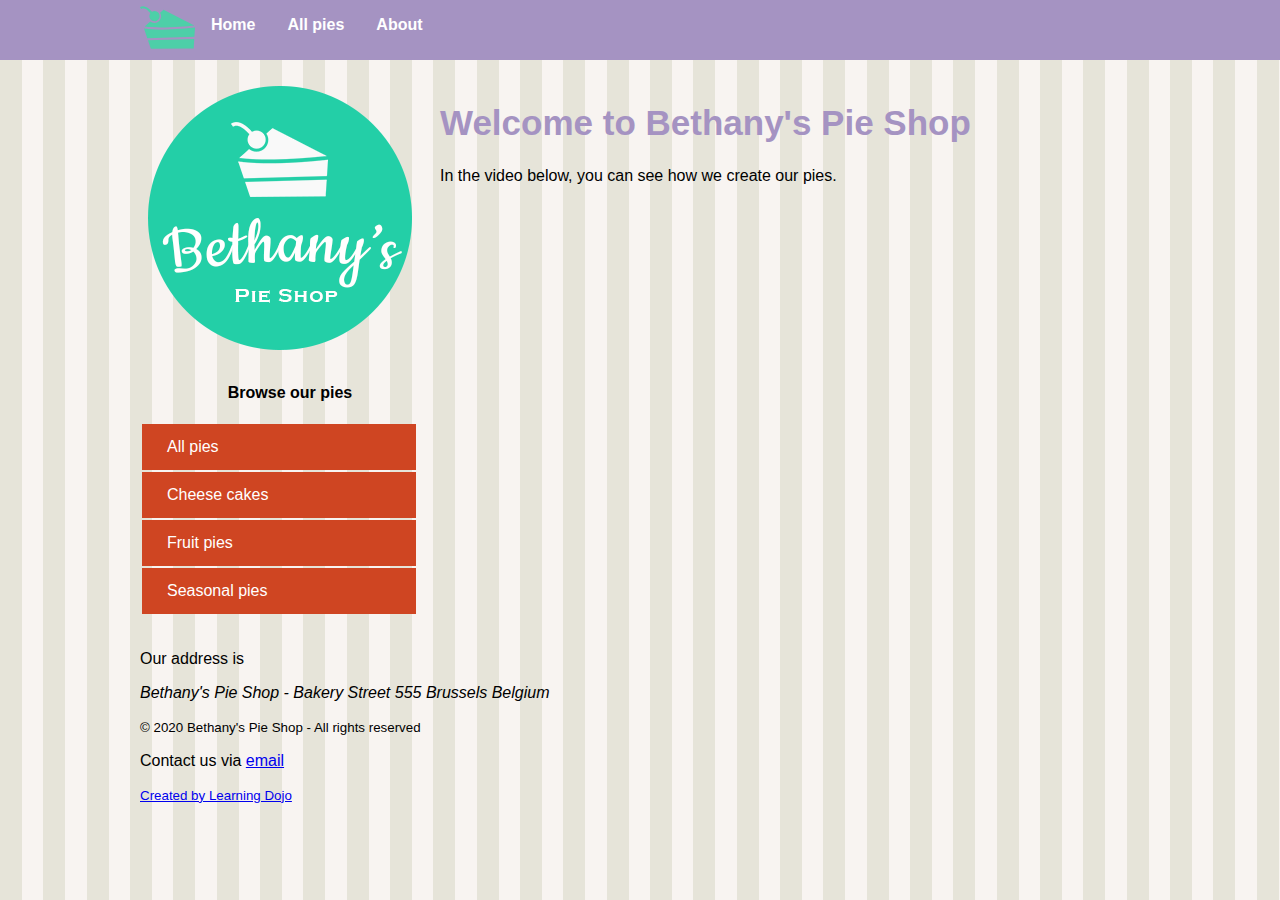
==== 03/demos/Project Files/01 Starter/pages/about.html @ 5f966122 "first commit" ====
<!DOCTYPE html>
<html>

<head>
    <meta charset="utf-8">
    <title>Welcome to Bethany's Pie Shop!</title>
    <meta name="author" content="Bethany's Pie Shop">
    <meta name="description" content="Store front for Bethany's Pie Shop">
    <meta name="viewport" content="width=device-width, initial-scale=1">
    <link rel="icon" type="image/png" href="favicon.png">
    <link rel="stylesheet" type="text/css" href="../css/styles.css">
</head>

<body>
    <header id="mainheader">
        <nav>
            <ul>
                <li><img src="../images/cake.svg" height="55" /></li>
                <li><a href="../index.html">Home</a></li>
                <li><a href="pieoverview.html">All pies</a></li>
                <li><a href="about.html">About</a></li>
            </ul>
        </nav>
    </header>
    <div class="mainContent">
        <aside class="leftmenu">
            <a href="index.html"><img src="../images/bethanylogo.png" /></a>

            <header>
                <h4 style="text-align: center;">Browse our pies</h4>
            </header>
            <ul>
                <a href="pieoverview.html"><li>All pies</li></a>
                <a href="cheesecakes.html"><li>Cheese cakes</li></a>
                <a href="fruitpies.html"><li>Fruit pies</li></a>
                <a href="seasonalpies.html"><li>Seasonal pies</li></a>
            </ul>
        </aside>
        <main class="main">
            <article>
                <header>
                    <h1 class="pageTitle">Welcome to Bethany's Pie Shop</h1>
                </header>
                
                <p>In the video below, you can see how we create our pies.</p>
                <iframe width="560" height="315" src="https://www.youtube.com/embed/rmMwNp_k36I" frameborder="0" allow="accelerometer; autoplay; encrypted-media; gyroscope; picture-in-picture" allowfullscreen></iframe>
            </article>
        </main>

        <footer>
            <p>Our address is <address>Bethany's Pie Shop - Bakery Street 555 Brussels Belgium</address>
            </p>
            <p><small>&copy; 2020 Bethany's Pie Shop - All rights reserved</small></p>
            <p>Contact us via <a href="mailto:info@bethanyspieshop.com">email</a></p>
            <p><small><a href="https://www.learningdojo.net">Created by Learning Dojo</a></small></p>
        </footer>
    </div>
</body>

</html>
---- 03/demos/Project Files/01 Starter/css/styles.css ----
/*Main Area*/
body {
    margin-top: 0px;
    font-family: 'Segoe UI', Tahoma, Geneva, Verdana, sans-serif;
    margin-left: auto;
    margin-right: auto;
    background-color: #e6e4d9;
    background-image: url('../images/pattern.png');
}

#mainheader {
    background-color: #a593c2;
}

/*Top Menu*/

nav {
    height: 60px;
    width: 1000px;
    margin: 0 auto 20px;
}

nav>ul {
    list-style-type: none;
    margin: 0;
    padding: 0;
    overflow: hidden;
}

nav>ul>li {
    float: left;
}

nav>ul>li a {
    display: block;
    color: white;
    text-align: center;
    padding: 16px;
    text-decoration: none;
    font-weight: bold;
}

/*Side Menu*/

.mainContent ul{
    padding-inline-start: 2px;
    margin-right: 1.5rem;
}

.mainContent ul>a>li{
    background-color: #cf4522;
    color: #fff;
    list-style: none;
    padding: 14px 25px;
    display: block;
    cursor: pointer;
    margin-bottom: 2px;
}

.mainContent ul>a>li:hover{
    background-color: #B43110;
}

.mainContent ul>a{
    text-decoration: none;
    color: #fff;
}

.mainContent{
    width:1000px;
    margin-left: auto;
    margin-right: auto;
}

.leftmenu {
    float: left;
    width: 30%;
    margin-bottom: 20px;
}

/*Main Content*/

.main {
    float: right;
    width: 70%;
    margin-bottom: 20px;
}

.pageTitle{
    font-size:35px;
    color:#a593c2;
}

/*Footer*/
footer {
    clear: both;
    width: 100%;
}
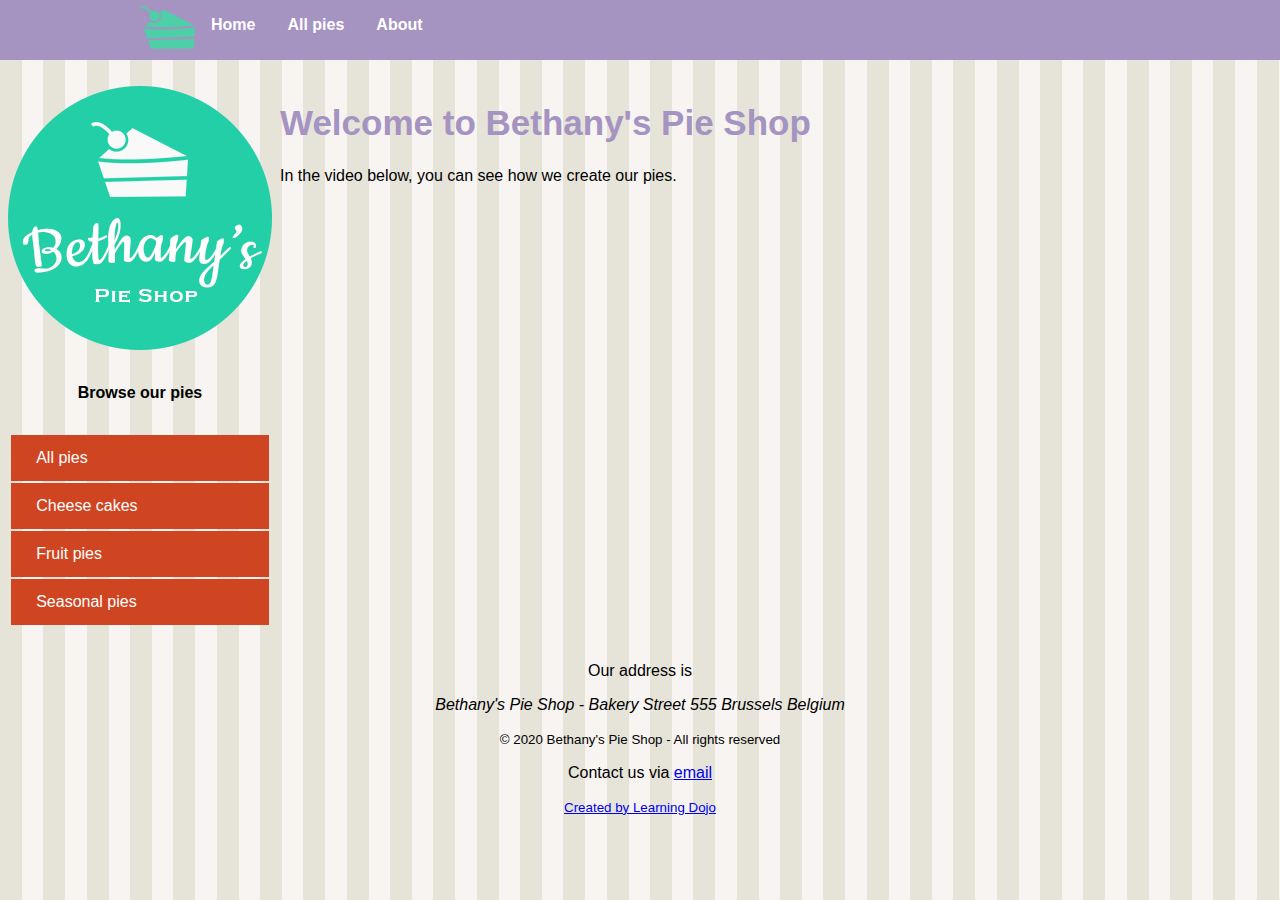
==== commit 1fd1af62: "added flex to different pages" ====
--- a/03/demos/Project Files/01 Starter/pages/about.html
+++ b/03/demos/Project Files/01 Starter/pages/about.html
@@ -46,15 +46,14 @@
                 <iframe width="560" height="315" src="https://www.youtube.com/embed/rmMwNp_k36I" frameborder="0" allow="accelerometer; autoplay; encrypted-media; gyroscope; picture-in-picture" allowfullscreen></iframe>
             </article>
         </main>
-
-        <footer>
-            <p>Our address is <address>Bethany's Pie Shop - Bakery Street 555 Brussels Belgium</address>
-            </p>
-            <p><small>&copy; 2020 Bethany's Pie Shop - All rights reserved</small></p>
-            <p>Contact us via <a href="mailto:info@bethanyspieshop.com">email</a></p>
-            <p><small><a href="https://www.learningdojo.net">Created by Learning Dojo</a></small></p>
-        </footer>
     </div>
+    <footer>
+        <p>Our address is </p>
+        <address>Bethany's Pie Shop - Bakery Street 555 Brussels Belgium</address>
+        <p><small>&copy; 2020 Bethany's Pie Shop - All rights reserved</small></p>
+        <p>Contact us via <a href="mailto:info@bethanyspieshop.com">email</a></p>
+        <p><small><a href="https://www.learningdojo.net">Created by Learning Dojo</a></small></p>
+    </footer>
 </body>
 
 </html>--- a/03/demos/Project Files/01 Starter/css/styles.css
+++ b/03/demos/Project Files/01 Starter/css/styles.css
@@ -43,8 +43,9 @@
 /*Side Menu*/
 
 .mainContent ul{
-    padding-inline-start: 2px;
-    margin-right: 1.5rem;
+    padding-inline-start: 0;
+    margin-right: 0;
+    padding: .7rem
 }
 
 .mainContent ul>a>li{
@@ -67,32 +68,80 @@
 }
 
 .mainContent{
-    width:1000px;
     margin-left: auto;
     margin-right: auto;
+    display: flex;
+    flex-direction: row;
+    flex-wrap: wrap;
 }
 
-.leftmenu {
-    float: left;
-    width: 30%;
-    margin-bottom: 20px;
+.pieGallery {
+    display: flex;
+    flex-direction: row;
+    width: 60%;
+    flex-wrap: wrap;
+    align-content: flex-start;
+}
+
+.pieCard {
+    display: flex;
+    flex-direction: column;
+    margin: .4rem;
+    background-color: #fff;
+    box-shadow: 0 2px 4px rgba(0, 0, 0, .3);
+    padding: .4rem;
+}
+
+.pieCard > h5, .pieCard > p{
+    margin: .2rem 0;
+}
+
+.cardRow {
+    display: flex;
+    flex-direction: row;
+    justify-content: space-between;
+    align-content: center;
+}
+
+.cardRow > h5, .cardRow > p{
+    margin: .2rem 0;
 }
 
 /*Main Content*/
-
-.main {
-    float: right;
-    width: 70%;
-    margin-bottom: 20px;
-}
 
 .pageTitle{
     font-size:35px;
     color:#a593c2;
 }
 
+.main {
+    display: flex;
+    flex-direction: column;
+    width: 60%;
+}
+
+.pieRow {
+    display: flex;
+    flex-direction: row;
+    margin-bottom: 10px;
+    justify-content: space-between;
+    flex-wrap: wrap;
+    align-items: center;
+}
+
+.leftMenu {
+    display: flex;
+    flex-direction: column;
+    align-items: center;
+}
+
 /*Footer*/
 footer {
-    clear: both;
-    width: 100%;
+    display: flex;
+    flex-direction: column;
+    align-items: center;
+}
+
+footer > p, footer > address {
+    margin: .5rem 0;
 }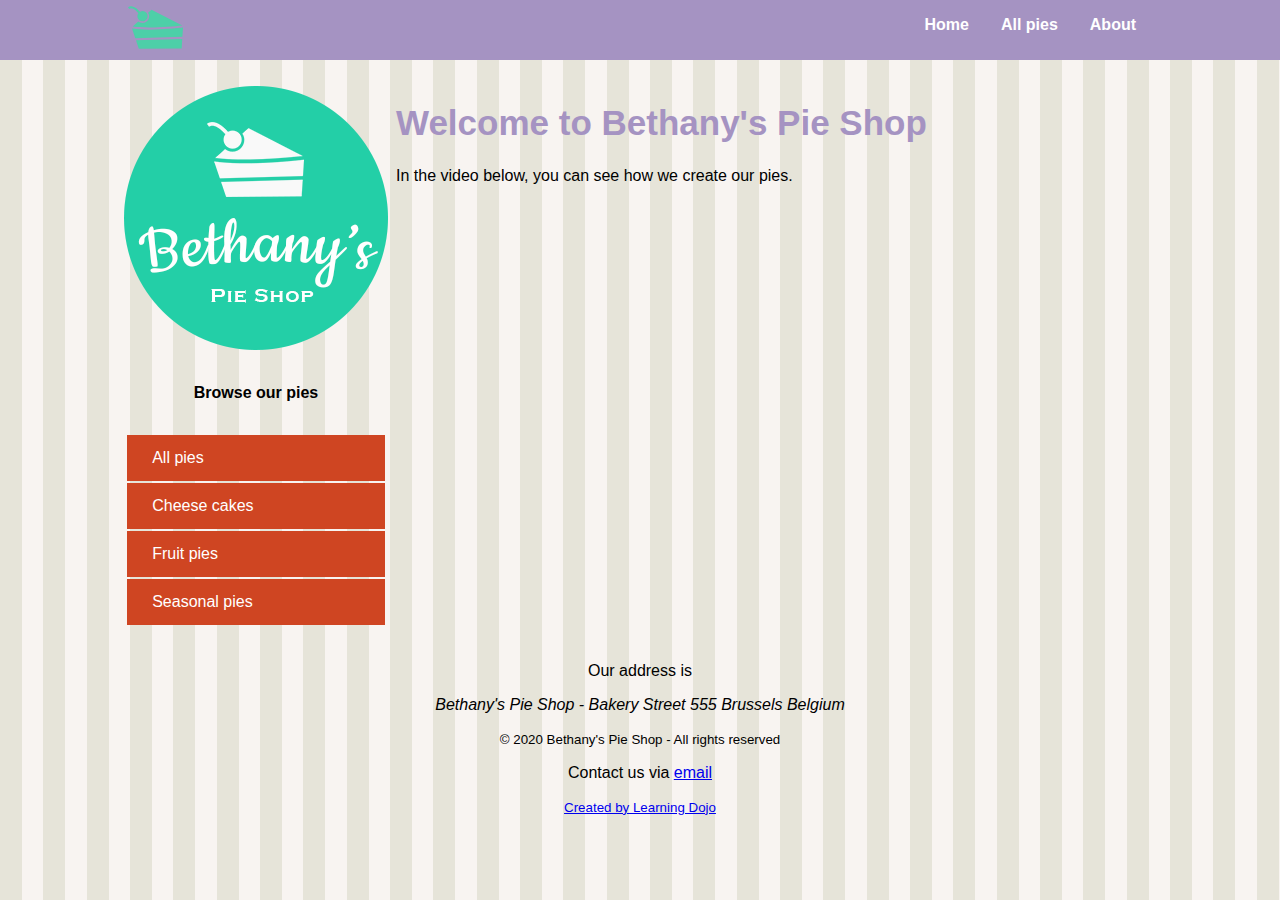
==== commit b962df9a: "switch all floats to flex" ====
--- a/03/demos/Project Files/01 Starter/pages/about.html
+++ b/03/demos/Project Files/01 Starter/pages/about.html
@@ -43,7 +43,9 @@
                 </header>
                 
                 <p>In the video below, you can see how we create our pies.</p>
-                <iframe width="560" height="315" src="https://www.youtube.com/embed/rmMwNp_k36I" frameborder="0" allow="accelerometer; autoplay; encrypted-media; gyroscope; picture-in-picture" allowfullscreen></iframe>
+                <div class="container">
+                    <iframe class="video" src="https://www.youtube.com/embed/rmMwNp_k36I" frameborder="0" allow="accelerometer; autoplay; encrypted-media; gyroscope; picture-in-picture" allowfullscreen></iframe>
+                </div>
             </article>
         </main>
     </div>
--- a/03/demos/Project Files/01 Starter/css/styles.css
+++ b/03/demos/Project Files/01 Starter/css/styles.css
@@ -16,8 +16,13 @@
 
 nav {
     height: 60px;
-    width: 1000px;
     margin: 0 auto 20px;
+    width: 80%;
+}
+
+.pieCard > img {
+    width: 40%;
+    height: auto;
 }
 
 nav>ul {
@@ -25,10 +30,12 @@
     margin: 0;
     padding: 0;
     overflow: hidden;
-}
-
-nav>ul>li {
-    float: left;
+    display: flex;
+    justify-content: flex-end;
+}
+
+nav>ul>li:nth-child(1){
+    flex-grow: 2;
 }
 
 nav>ul>li a {
@@ -73,12 +80,13 @@
     display: flex;
     flex-direction: row;
     flex-wrap: wrap;
+    justify-content: center;
 }
 
 .pieGallery {
     display: flex;
     flex-direction: row;
-    width: 60%;
+    flex-basis: 60%;
     flex-wrap: wrap;
     align-content: flex-start;
 }
@@ -90,12 +98,17 @@
     background-color: #fff;
     box-shadow: 0 2px 4px rgba(0, 0, 0, .3);
     padding: .4rem;
+    flex-grow: 2;
 }
 
 .pieCard > h5, .pieCard > p{
     margin: .2rem 0;
 }
 
+.pieCard > img {
+    align-self: center;
+}
+
 .cardRow {
     display: flex;
     flex-direction: row;
@@ -105,6 +118,18 @@
 
 .cardRow > h5, .cardRow > p{
     margin: .2rem 0;
+}
+
+#promos {
+    align-self: center;
+    background-color: white;
+    padding: 10px 20px;
+    box-shadow: 0 2px 4px rgba(0, 0, 0, .3);
+    border-radius: 20px;
+}
+
+#promos > h3 {
+    margin: 5px 0;
 }
 
 /*Main Content*/
@@ -117,22 +142,48 @@
 .main {
     display: flex;
     flex-direction: column;
-    width: 60%;
+    flex-basis: 60%;
 }
 
 .pieRow {
     display: flex;
     flex-direction: row;
     margin-bottom: 10px;
-    justify-content: space-between;
     flex-wrap: wrap;
     align-items: center;
+    background-color: white;
+    box-shadow: 0 2px 4px rgba(0, 0, 0, .3);
+    padding-right: .5rem;
+}
+
+.pieRow > div {
+    flex-grow: 2;
+    padding-left: .5rem;
+}
+
+.pieRow > small {
+    flex-shrink: 3;
 }
 
 .leftMenu {
     display: flex;
     flex-direction: column;
     align-items: center;
+}
+
+.container {
+    position: relative;
+    width: 100%;
+    height: 0;
+    padding-bottom: 56.25%;
+}
+
+.video {
+    position: absolute;
+    top: 0;
+    left: 0;
+    width: 100%;
+    height: 100%;
 }
 
 /*Footer*/
@@ -144,4 +195,14 @@
 
 footer > p, footer > address {
     margin: .5rem 0;
+}
+
+@media screen and (max-width: 600px) {
+    .leftMenu {
+        order: 1;
+    }
+
+    .main, .pieGallery {
+        flex-basis: 90%!important;
+    }
 }